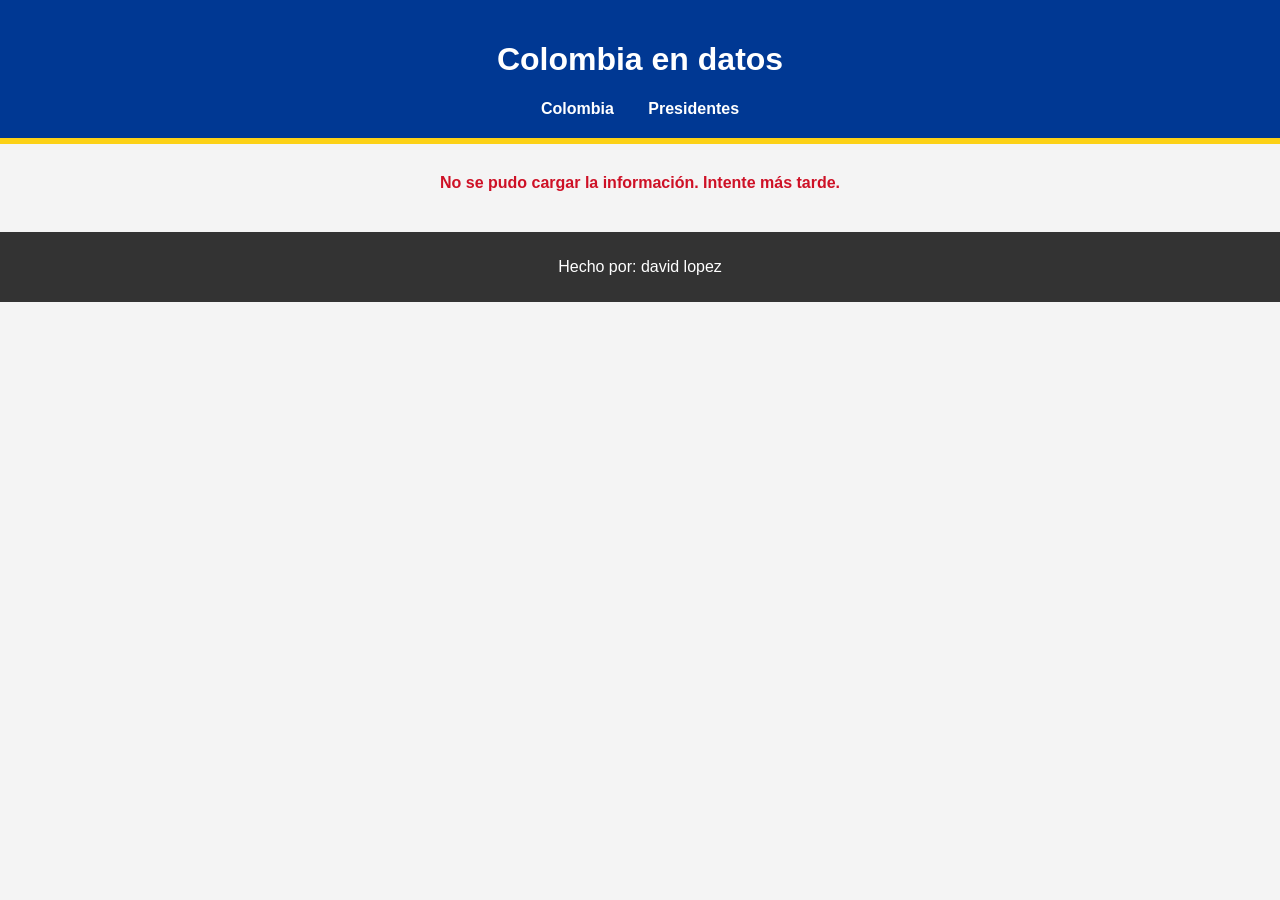
==== index.html @ b1f3d6d8 "Página Colombia en datos con fetch, carga y manejo de errores" ====
<!DOCTYPE html>
<html lang="es">
<head>
  <meta charset="UTF-8">
  <title>Colombia en datos</title>
  <link rel="stylesheet" href="css/styles.css">
  <script src="js/colombia.js" defer></script>

</head>
<body>

  <header>
    <h1>Colombia en datos</h1>
    <nav>
      <a href="index.html">Colombia</a>
      <a href="presidentes.html">Presidentes</a>
    </nav>
  </header>

  <main>
    <p id="cargando">Cargando información...</p>
    <p id="error"></p>
    <section id="contenido"></section>
  </main>

  <footer>
    <p>Hecho por: david lopez</p>
  </footer>

  



</body>
</html>
---- css/styles.css ----
body {
  margin: 0;
  font-family: Arial, sans-serif;
  background-color: #f4f4f4;
  color: #333;
}

header {
  background-color: #003893;     
  color: white;
  padding: 20px;
  text-align: center;
  border-bottom: 6px solid #FCD116;
}

nav a {
  color: white;
  text-decoration: none;          
  margin: 0 15px;
  font-weight: bold;
}

nav a:hover {
  color: #FCD116;               
}

main {
  max-width: 1000px;
  margin: 30px auto;             
  padding: 0 20px;
}

#cargando {
  text-align: center;
  font-size: 20px;
}

#error {
  color: #CE1126;                
  text-align: center;
  font-weight: bold;
}

.bandera {
  display: block;
  width: 250px;
  margin: 0 auto 20px;
  border: 1px solid #ccc;
}

h2 {
  text-align: center;
}

.tarjetas {
  display: grid;
  grid-template-columns: repeat(auto-fit, minmax(200px, 1fr));
  gap: 20px;
  margin-top: 30px;
}

.tarjeta {
  background-color: white;
  padding: 20px;
  border-radius: 10px;            
  box-shadow: 0 2px 6px rgba(0, 0, 0, 0.15);
  text-align: center;
}

.tarjeta h3 {
  margin-top: 0;
  color: #003893;
}

footer {
  background-color: #333;
  color: white;
  text-align: center;
  padding: 10px;
  margin-top: 40px;
}

.foto {
  width: 150px;
  height: 180px;
  object-fit: cover;      
  border-radius: 8px;
}
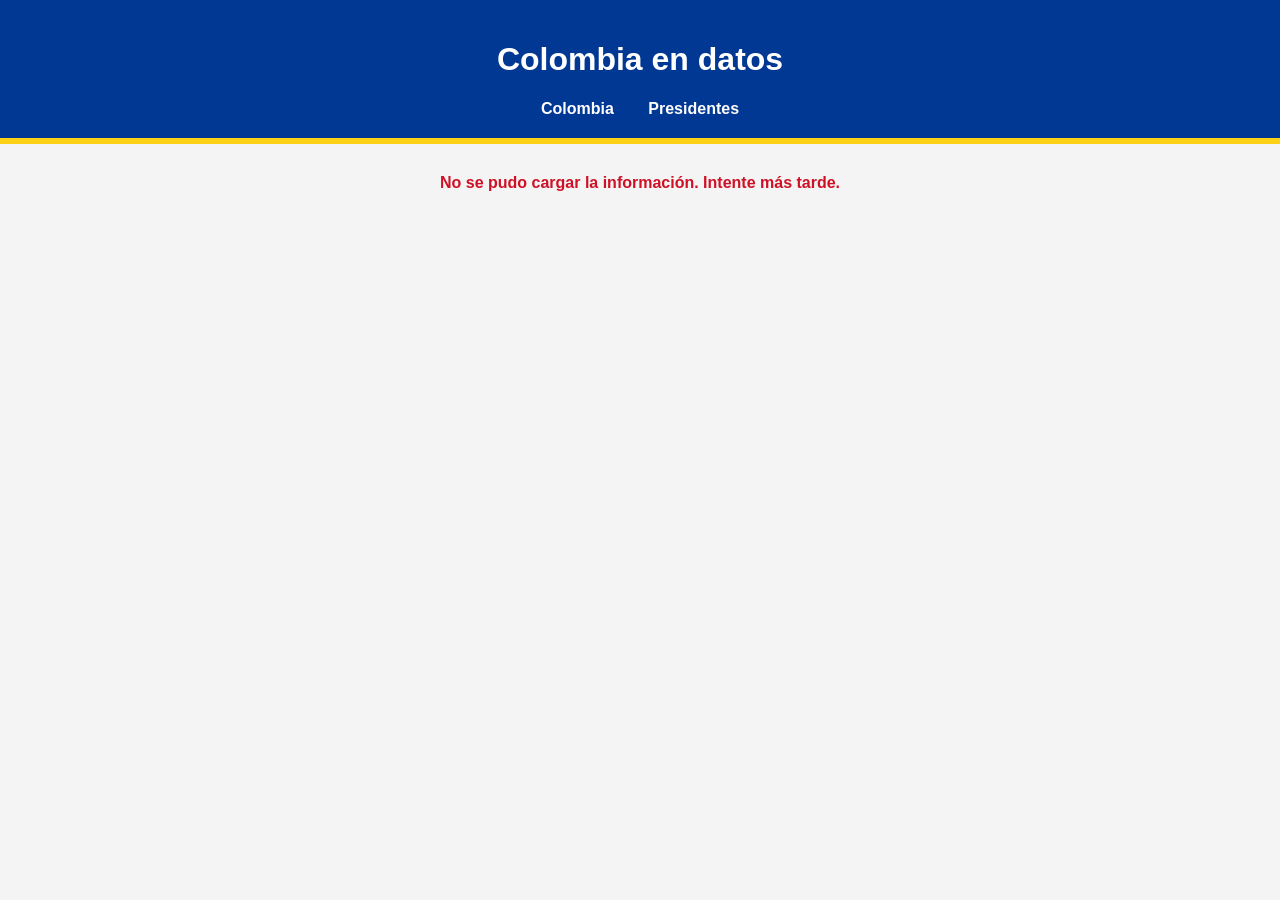
==== commit bffaae7e: "docs: borre una cosita y añadi capturas al readme" ====
--- a/index.html
+++ b/index.html
@@ -23,9 +23,7 @@
     <section id="contenido"></section>
   </main>
 
-  <footer>
-    <p>Hecho por: david lopez</p>
-  </footer>
+  
 
   
 
